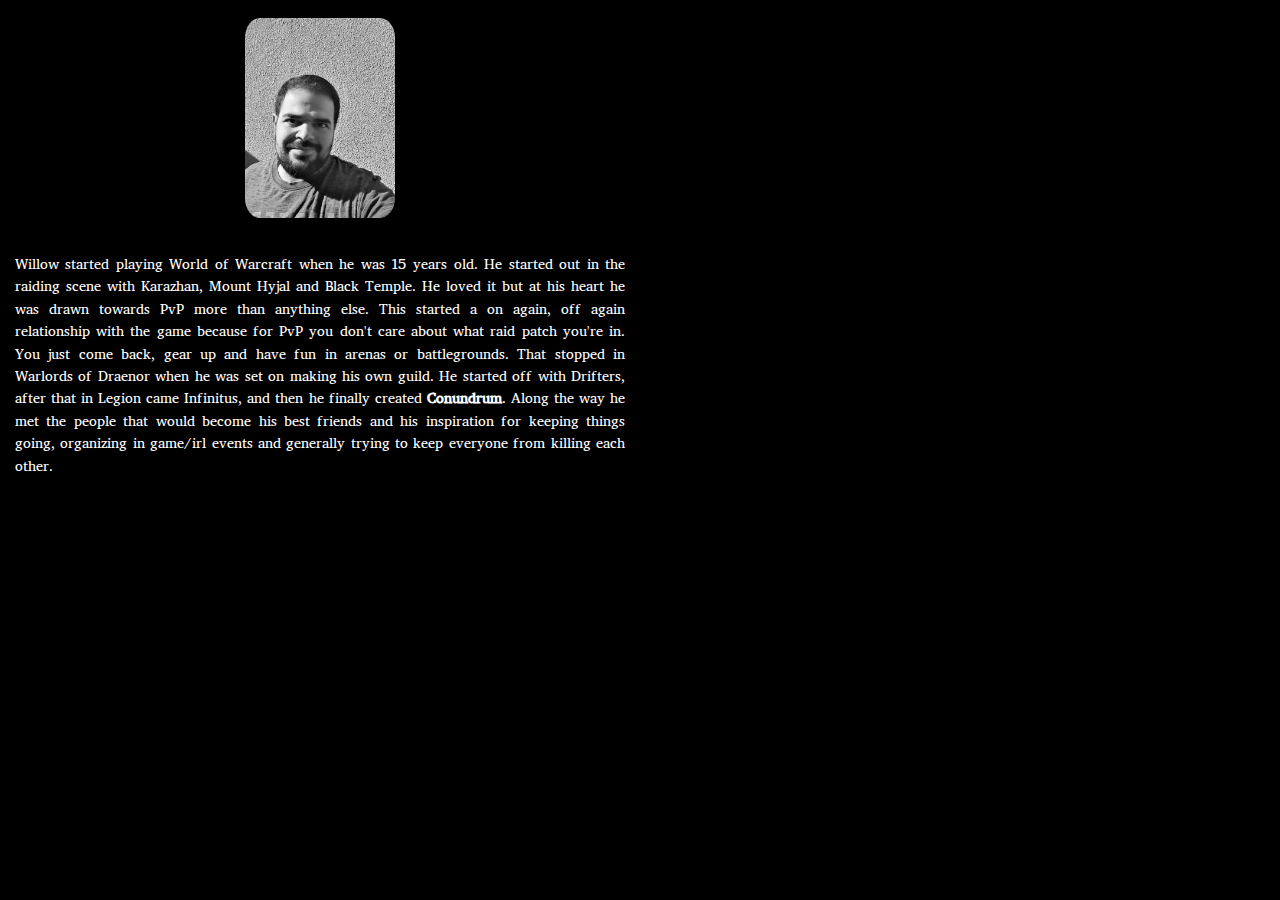
==== ozzy.html @ 1d1676ad "First commit" ====
<!DOCTYPE html>
<html>
<head>
<meta charset="UTF-8">
<meta name="viewport" content="width=device-width,initial-scale=1">
<link rel="stylesheet" href="https://stackpath.bootstrapcdn.com/bootstrap/4.5.2/css/bootstrap.min.css" integrity="sha384-JcKb8q3iqJ61gNV9KGb8thSsNjpSL0n8PARn9HuZOnIxN0hoP+VmmDGMN5t9UJ0Z" crossorigin="anonymous">
<link rel="stylesheet" href="https://stackpath.bootstrapcdn.com/font-awesome/4.7.0/css/font-awesome.min.css" integrity="sha384-wvfXpqpZZVQGK6TAh5PVlGOfQNHSoD2xbE+QkPxCAFlNEevoEH3Sl0sibVcOQVnN" crossorigin="anonymous">
<link href="https://fonts.googleapis.com/css2?family=Cinzel:wght@600&display=swap" rel="stylesheet">
<link href="https://fonts.googleapis.com/css2?family=Nanum+Myeongjo&display=swap" rel="stylesheet">
<link href="https://fonts.googleapis.com/css2?family=Peddana&display=swap" rel="stylesheet">
<link rel="stylesheet" href="mobilestyle.css">
    <title>Ozrayl</title>
  </head>
  <body style="background-color: black">
  <div class="col-md-6 management topRow"><img src="assets/The%20final%20ozzy.jpg" class="officer"><h5>Willow started playing World of Warcraft when he was 15 years old. He started out in the raiding scene with Karazhan, Mount Hyjal and Black Temple. He loved it but at his heart he was drawn towards PvP more than anything else. This started a on again, off again relationship with the game because for PvP you don't care about what raid patch you're in. You just come back, gear up and have fun in arenas or battlegrounds. That stopped in Warlords of Draenor when he was set on making his own guild. He started off with Drifters, after that in Legion came Infinitus, and then he finally created <strong>Conundrum</strong>. Along the way he met the people that would become his best friends and his inspiration for keeping things going, organizing in game/irl events and generally trying to keep everyone from killing each other.</h5></div>

  </body>
</html>
---- mobilestyle.css ----
.management {
  text-align: center;
}
.officer {
   display: inline-block;
  width: 150px;
  height: 200px;
  border-radius: 10%;
  margin-top: 3%;
}
h5 {
color: white;
font-family: 'Peddana', sans-serif;
font-size: 1.4rem;
text-align: justify;
line-height: 1.4rem;
margin-top: 6%;
word-spacing: -2px;
}
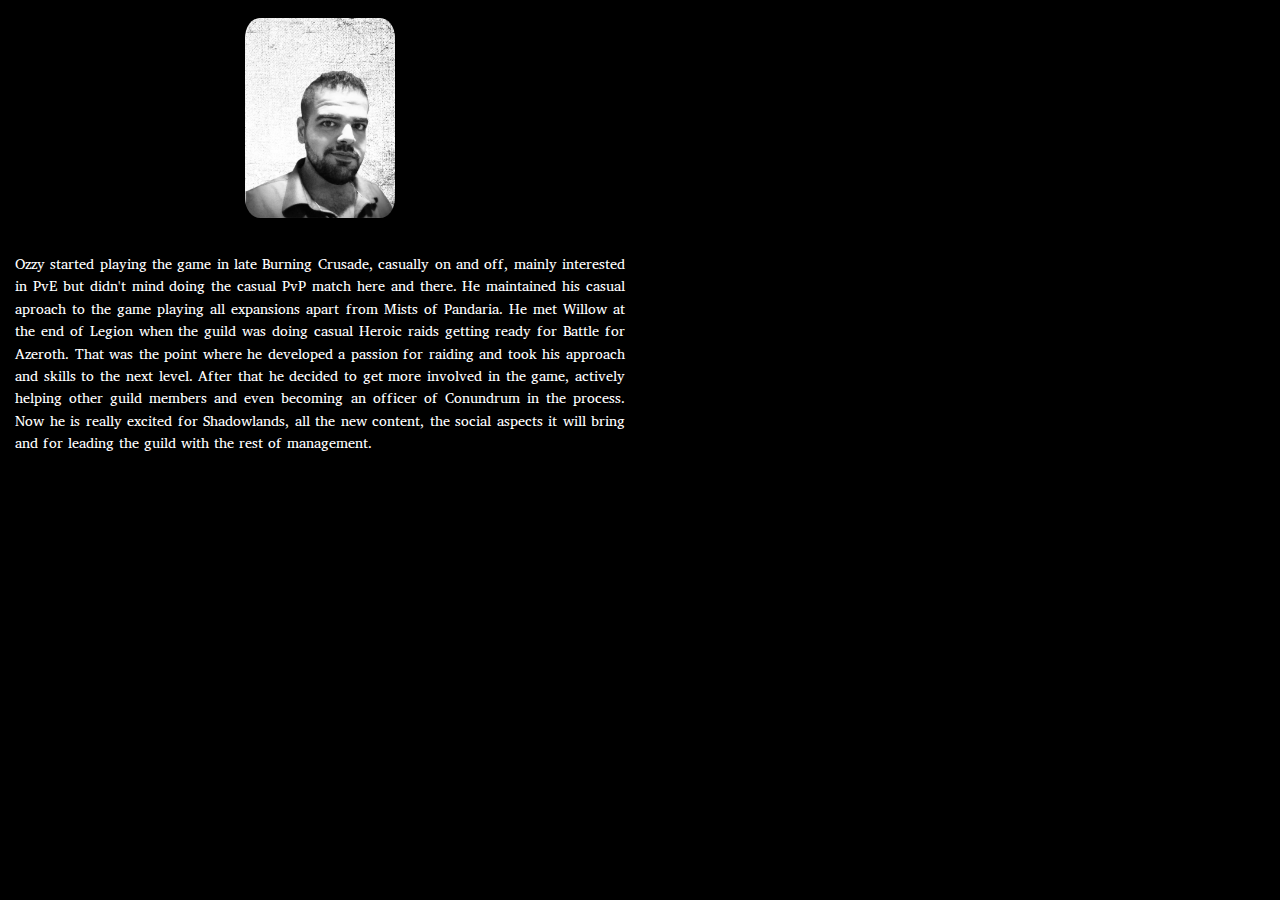
==== commit f8ac30ab: "final commit" ====
--- a/ozzy.html
+++ b/ozzy.html
@@ -12,7 +12,7 @@
     <title>Ozrayl</title>
   </head>
   <body style="background-color: black">
-  <div class="col-md-6 management topRow"><img src="assets/The%20final%20ozzy.jpg" class="officer"><h5>Willow started playing World of Warcraft when he was 15 years old. He started out in the raiding scene with Karazhan, Mount Hyjal and Black Temple. He loved it but at his heart he was drawn towards PvP more than anything else. This started a on again, off again relationship with the game because for PvP you don't care about what raid patch you're in. You just come back, gear up and have fun in arenas or battlegrounds. That stopped in Warlords of Draenor when he was set on making his own guild. He started off with Drifters, after that in Legion came Infinitus, and then he finally created <strong>Conundrum</strong>. Along the way he met the people that would become his best friends and his inspiration for keeping things going, organizing in game/irl events and generally trying to keep everyone from killing each other.</h5></div>
+  <div class="col-md-6 management topRow"><img src="assets/final%20ozzy.jpg" class="officer"><h5>Ozzy started playing the game in late Burning Crusade, casually on and off, mainly interested in PvE but didn't mind doing the casual PvP match here and there. He maintained his casual aproach to the game playing all expansions apart from Mists of Pandaria. He met Willow at the end of Legion when the guild was doing casual Heroic raids getting ready for Battle for Azeroth. That was the point where he developed a passion for raiding and took his approach and skills to the next level. After that he decided to get more involved in the game, actively helping other guild members and even becoming an officer of Conundrum in the process. Now he is really excited for Shadowlands, all the new content, the social aspects it will bring and for leading the guild with the rest of management.</h5></div>
 
   </body>
 </html>